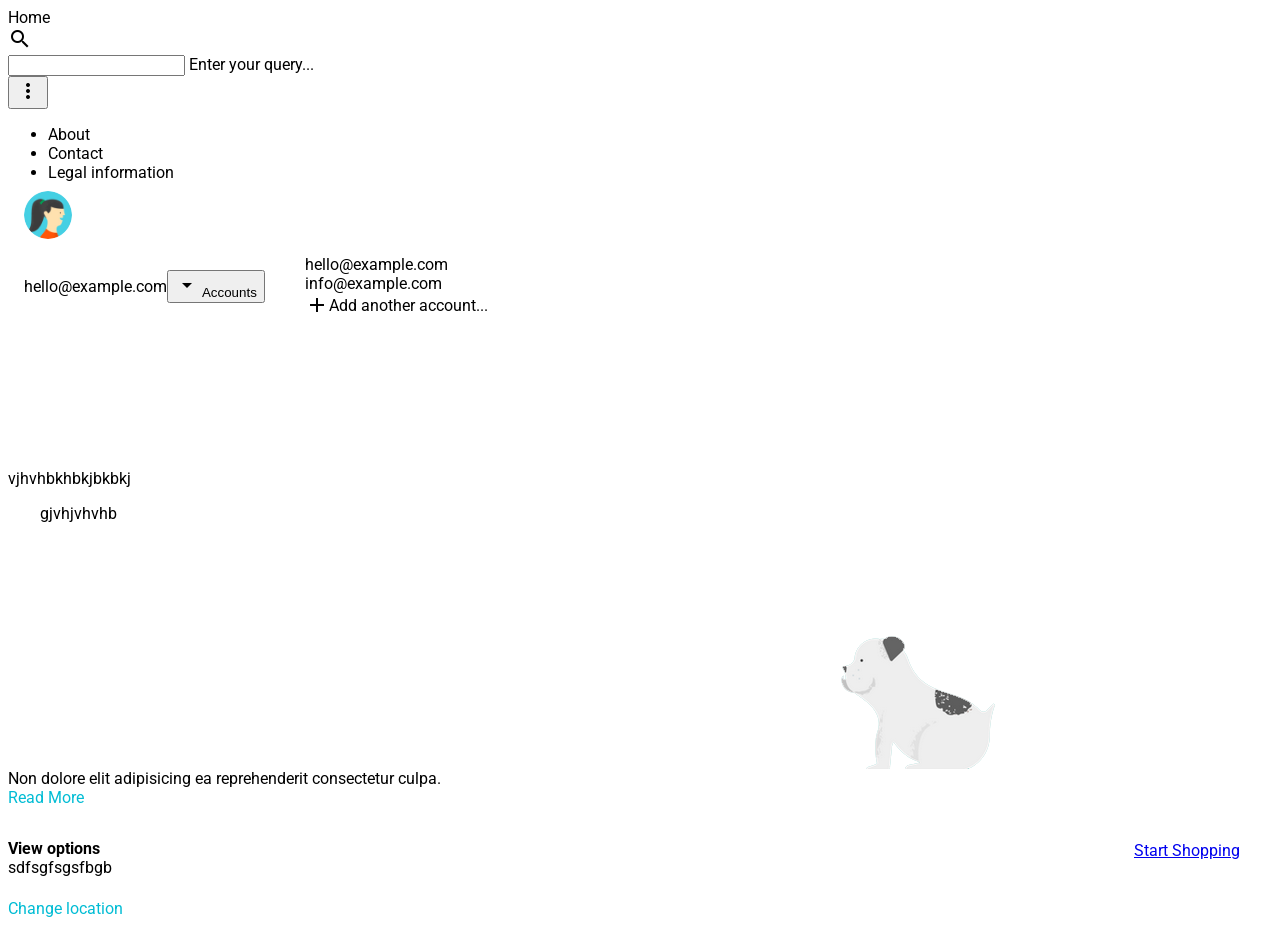
==== index.html @ da06a86b "First Commit" ====
<!doctype html>
<!--
  Material Design Lite
  Copyright 2015 Google Inc. All rights reserved.

  Licensed under the Apache License, Version 2.0 (the "License");
  you may not use this file except in compliance with the License.
  You may obtain a copy of the License at

      https://www.apache.org/licenses/LICENSE-2.0

  Unless required by applicable law or agreed to in writing, software
  distributed under the License is distributed on an "AS IS" BASIS,
  WITHOUT WARRANTIES OR CONDITIONS OF ANY KIND, either express or implied.
  See the License for the specific language governing permissions and
  limitations under the License
-->
<html lang="en">
  <head>
    <meta charset="utf-8">
    <meta http-equiv="X-UA-Compatible" content="IE=edge">
    <meta name="description" content="A front-end template that helps you build fast, modern mobile web apps.">
    <meta name="viewport" content="width=device-width, initial-scale=1.0, minimum-scale=1.0">
    <title>Material Design Lite</title>

    <!-- Add to homescreen for Chrome on Android -->
    <meta name="mobile-web-app-capable" content="yes">
    <link rel="icon" sizes="192x192" href="images/android-desktop.png">

    <!-- Add to homescreen for Safari on iOS -->
    <meta name="apple-mobile-web-app-capable" content="yes">
    <meta name="apple-mobile-web-app-status-bar-style" content="black">
    <meta name="apple-mobile-web-app-title" content="Material Design Lite">
    <link rel="apple-touch-icon-precomposed" href="images/ios-desktop.png">

    <!-- Tile icon for Win8 (144x144 + tile color) -->
    <meta name="msapplication-TileImage" content="images/touch/ms-touch-icon-144x144-precomposed.png">
    <meta name="msapplication-TileColor" content="#3372DF">

    <link rel="shortcut icon" href="images/favicon.png">

    <!-- SEO: If your mobile URL is different from the desktop URL, add a canonical link to the desktop page https://developers.google.com/webmasters/smartphone-sites/feature-phones -->
    <!--
    <link rel="canonical" href="http://www.example.com/">
    -->

    <link rel="stylesheet" href="https://fonts.googleapis.com/css?family=Roboto:regular,bold,italic,thin,light,bolditalic,black,medium&amp;lang=en">
    <link rel="stylesheet" href="https://fonts.googleapis.com/icon?family=Material+Icons">
    <link rel="stylesheet" href="https://code.getmdl.io/1.3.0/material.cyan-light_blue.min.css">
    <link rel="stylesheet" href="styles.css">
    <style>
    #view-source {
      position: fixed;
      display: block;
      right: 0;
      bottom: 0;
      margin-right: 40px;
      margin-bottom: 40px;
      z-index: 900;
    }
    </style>
  </head>
  <body>
    <div class="demo-layout mdl-layout mdl-js-layout mdl-layout--fixed-drawer mdl-layout--fixed-header">

      <header class="demo-header mdl-layout__header mdl-color--grey-100 mdl-color-text--grey-600">
        <div class="mdl-layout__header-row">
          <span class="mdl-layout-title">Home</span>
          <div class="mdl-layout-spacer"></div>
          <div class="mdl-textfield mdl-js-textfield mdl-textfield--expandable">
            <label class="mdl-button mdl-js-button mdl-button--icon" for="search">
              <i class="material-icons">search</i>
            </label>
            <div class="mdl-textfield__expandable-holder">
              <input class="mdl-textfield__input" type="text" id="search">
              <label class="mdl-textfield__label" for="search">Enter your query...</label>
            </div>
          </div>
          <button class="mdl-button mdl-js-button mdl-js-ripple-effect mdl-button--icon" id="hdrbtn">
            <i class="material-icons">more_vert</i>
          </button>
          <ul class="mdl-menu mdl-js-menu mdl-js-ripple-effect mdl-menu--bottom-right" for="hdrbtn">
            <li class="mdl-menu__item">About</li>
            <li class="mdl-menu__item">Contact</li>
            <li class="mdl-menu__item">Legal information</li>
          </ul>
        </div>
      </header>
      <div class="demo-drawer mdl-layout__drawer mdl-color--blue-grey-900 mdl-color-text--blue-grey-50">
        <header class="demo-drawer-header">
          <img src="images/user.jpg" class="demo-avatar">
          <div class="demo-avatar-dropdown">
            <span>hello@example.com</span>
            <div class="mdl-layout-spacer"></div>
            <button id="accbtn" class="mdl-button mdl-js-button mdl-js-ripple-effect mdl-button--icon">
              <i class="material-icons" role="presentation">arrow_drop_down</i>
              <span class="visuallyhidden">Accounts</span>
            </button>
            <ul class="mdl-menu mdl-menu--bottom-right mdl-js-menu mdl-js-ripple-effect" for="accbtn">
              <li class="mdl-menu__item">hello@example.com</li>
              <li class="mdl-menu__item">info@example.com</li>
              <li class="mdl-menu__item"><i class="material-icons">add</i>Add another account...</li>
            </ul>
          </div>
        </header>

        <nav class="demo-navigation mdl-navigation mdl-color--blue-grey-800">
          <a class="mdl-navigation__link" href=""><i class="mdl-color-text--blue-grey-400 material-icons" role="presentation">home</i>Home</a>
          <a class="mdl-navigation__link" href=""><i class="mdl-color-text--blue-grey-400 material-icons" role="presentation">add_shopping_cart</i>Preplan Purchase</a>
          <a class="mdl-navigation__link" href=""><i class="mdl-color-text--blue-grey-400 material-icons" role="presentation">history</i>Purchase History</a>
          <a class="mdl-navigation__link" href=""><i class="mdl-color-text--blue-grey-400 material-icons" role="presentation">redeem</i>Redeem Points</a>
          <a class="mdl-navigation__link" href=""><i class="mdl-color-text--blue-grey-400 material-icons" role="presentation">map</i>Map</a>
        </nav>
      </div>


      <main class="mdl-layout__content mdl-color--grey-100">
        <div class="mdl-grid demo-content">

          <div class="demo-charts mdl-color--white mdl-shadow--2dp mdl-cell mdl-cell--12-col mdl-grid">
          vjhvhbkhbkjbkbkj
          </div>

          <div class="demo-graphs mdl-shadow--2dp mdl-color--white mdl-cell mdl-cell--8-col">
            gjvhjvhvhb
          </div>

          <div class="demo-cards mdl-cell mdl-cell--4-col mdl-cell--8-col-tablet mdl-grid mdl-grid--no-spacing">

            <div class="demo-updates mdl-card mdl-shadow--2dp mdl-cell mdl-cell--4-col mdl-cell--4-col-tablet mdl-cell--12-col-desktop">
              <div class="mdl-card__title mdl-card--expand mdl-color--teal-300">
                <h2 class="mdl-card__title-text">Updates</h2>
              </div>
              <div class="mdl-card__supporting-text mdl-color-text--grey-600">
                Non dolore elit adipisicing ea reprehenderit consectetur culpa.
              </div>
              <div class="mdl-card__actions mdl-card--border">
                <a href="#" class="mdl-button mdl-js-button mdl-js-ripple-effect">Read More</a>
              </div>
            </div>

            <div class="demo-separator mdl-cell--1-col"></div>
            <div class="demo-options mdl-card mdl-color--deep-purple-500 mdl-shadow--2dp mdl-cell mdl-cell--4-col mdl-cell--3-col-tablet mdl-cell--12-col-desktop">
              <div class="mdl-card__supporting-text mdl-color-text--blue-grey-50">
                <h3>View options</h3>
                sdfsgfsgsfbgb
              </div>
              <div class="mdl-card__actions mdl-card--border">
                <a href="#" class="mdl-button mdl-js-button mdl-js-ripple-effect mdl-color-text--blue-grey-50">Change location</a>
                <div class="mdl-layout-spacer"></div>
                <i class="material-icons">location_on</i>
              </div>
            </div>

          </div>
        </div>

      </main>
    </div>


    <a href="scanpage.html" id="view-source" class="mdl-button mdl-js-button mdl-button--raised mdl-js-ripple-effect mdl-button--colored mdl-color-text--white">Start Shopping</a>
    <script src="https://code.getmdl.io/1.3.0/material.min.js"></script>
  </body>
</html>
---- styles.css ----
/**
 * Copyright 2015 Google Inc. All Rights Reserved.
 *
 * Licensed under the Apache License, Version 2.0 (the "License");
 * you may not use this file except in compliance with the License.
 * You may obtain a copy of the License at
 *
 *      http://www.apache.org/licenses/LICENSE-2.0
 *
 * Unless required by applicable law or agreed to in writing, software
 * distributed under the License is distributed on an "AS IS" BASIS,
 * WITHOUT WARRANTIES OR CONDITIONS OF ANY KIND, either express or implied.
 * See the License for the specific language governing permissions and
 * limitations under the License.
 */

html, body {
  font-family: 'Roboto', 'Helvetica', sans-serif;
}
.demo-avatar {
  width: 48px;
  height: 48px;
  border-radius: 24px;
}
.demo-layout .mdl-layout__header .mdl-layout__drawer-button {
  color: rgba(0, 0, 0, 0.54);
}
.mdl-layout__drawer .avatar {
  margin-bottom: 16px;
}
.demo-drawer {
  border: none;
}
/* iOS Safari specific workaround */
.demo-drawer .mdl-menu__container {
  z-index: -1;
}
.demo-drawer .demo-navigation {
  z-index: -2;
}
/* END iOS Safari specific workaround */
.demo-drawer .mdl-menu .mdl-menu__item {
  display: -webkit-flex;
  display: -ms-flexbox;
  display: flex;
  -webkit-align-items: center;
      -ms-flex-align: center;
          align-items: center;
}
.demo-drawer-header {
  box-sizing: border-box;
  display: -webkit-flex;
  display: -ms-flexbox;
  display: flex;
  -webkit-flex-direction: column;
      -ms-flex-direction: column;
          flex-direction: column;
  -webkit-justify-content: flex-end;
      -ms-flex-pack: end;
          justify-content: flex-end;
  padding: 16px;
  height: 151px;
}
.demo-avatar-dropdown {
  display: -webkit-flex;
  display: -ms-flexbox;
  display: flex;
  position: relative;
  -webkit-flex-direction: row;
      -ms-flex-direction: row;
          flex-direction: row;
  -webkit-align-items: center;
      -ms-flex-align: center;
          align-items: center;
  width: 100%;
}

.demo-navigation {
  -webkit-flex-grow: 1;
      -ms-flex-positive: 1;
          flex-grow: 1;
}
.demo-layout .demo-navigation .mdl-navigation__link {
  display: -webkit-flex !important;
  display: -ms-flexbox !important;
  display: flex !important;
  -webkit-flex-direction: row;
      -ms-flex-direction: row;
          flex-direction: row;
  -webkit-align-items: center;
      -ms-flex-align: center;
          align-items: center;
  color: rgba(255, 255, 255, 0.56);
  font-weight: 500;
}
.demo-layout .demo-navigation .mdl-navigation__link:hover {
  background-color: #00BCD4;
  color: #37474F;
}
.demo-navigation .mdl-navigation__link .material-icons {
  font-size: 24px;
  color: rgba(255, 255, 255, 0.56);
  margin-right: 32px;
}

.demo-content {
  max-width: 1080px;
}

.demo-charts {
  -webkit-align-items: center;
      -ms-flex-align: center;
          align-items: center;
}
.demo-chart:nth-child(1) {
  color: #ACEC00;
}
.demo-chart:nth-child(2) {
  color: #00BBD6;
}
.demo-chart:nth-child(3) {
  color: #BA65C9;
}
.demo-chart:nth-child(4) {
  color: #EF3C79;
}
.demo-graphs {
  padding: 16px 32px;
  display: -webkit-flex;
  display: -ms-flexbox;
  display: flex;
  -webkit-flex-direction: column;
      -ms-flex-direction: column;
          flex-direction: column;
  -webkit-align-items: stretch;
      -ms-flex-align: stretch;
          align-items: stretch;
}
/* TODO: Find a proper solution to have the graphs
 * not float around outside their container in IE10/11.
 * Using a browserhacks.com solution for now.
 */
_:-ms-input-placeholder, :root .demo-graphs {
  min-height: 664px;
}
_:-ms-input-placeholder, :root .demo-graph {
  max-height: 300px;
}
/* TODO end */
.demo-graph:nth-child(1) {
  color: #00b9d8;
}
.demo-graph:nth-child(2) {
  color: #d9006e;
}

.demo-cards {
  -webkit-align-items: flex-start;
      -ms-flex-align: start;
          align-items: flex-start;
  -webkit-align-content: flex-start;
      -ms-flex-line-pack: start;
          align-content: flex-start;
}
.demo-cards .demo-separator {
  height: 32px;
}
.demo-cards .mdl-card__title.mdl-card__title {
  color: white;
  font-size: 24px;
  font-weight: 400;
}
.demo-cards ul {
  padding: 0;
}
.demo-cards h3 {
  font-size: 1em;
}
.demo-updates .mdl-card__title {
  min-height: 200px;
  background-image: url('images/dog.png');
  background-position: 90% 100%;
  background-repeat: no-repeat;
}
.demo-cards .mdl-card__actions a {
  color: #00BCD4;
  text-decoration: none;
}

.demo-options h3 {
  margin: 0;
}
.demo-options .mdl-checkbox__box-outline {
  border-color: rgba(255, 255, 255, 0.89);
}
.demo-options ul {
  margin: 0;
  list-style-type: none;
}
.demo-options li {
  margin: 4px 0;
}
.demo-options .material-icons {
  color: rgba(255, 255, 255, 0.89);
}
.demo-options .mdl-card__actions {
  height: 64px;
  display: -webkit-flex;
  display: -ms-flexbox;
  display: flex;
  box-sizing: border-box;
  -webkit-align-items: center;
      -ms-flex-align: center;
          align-items: center;
}
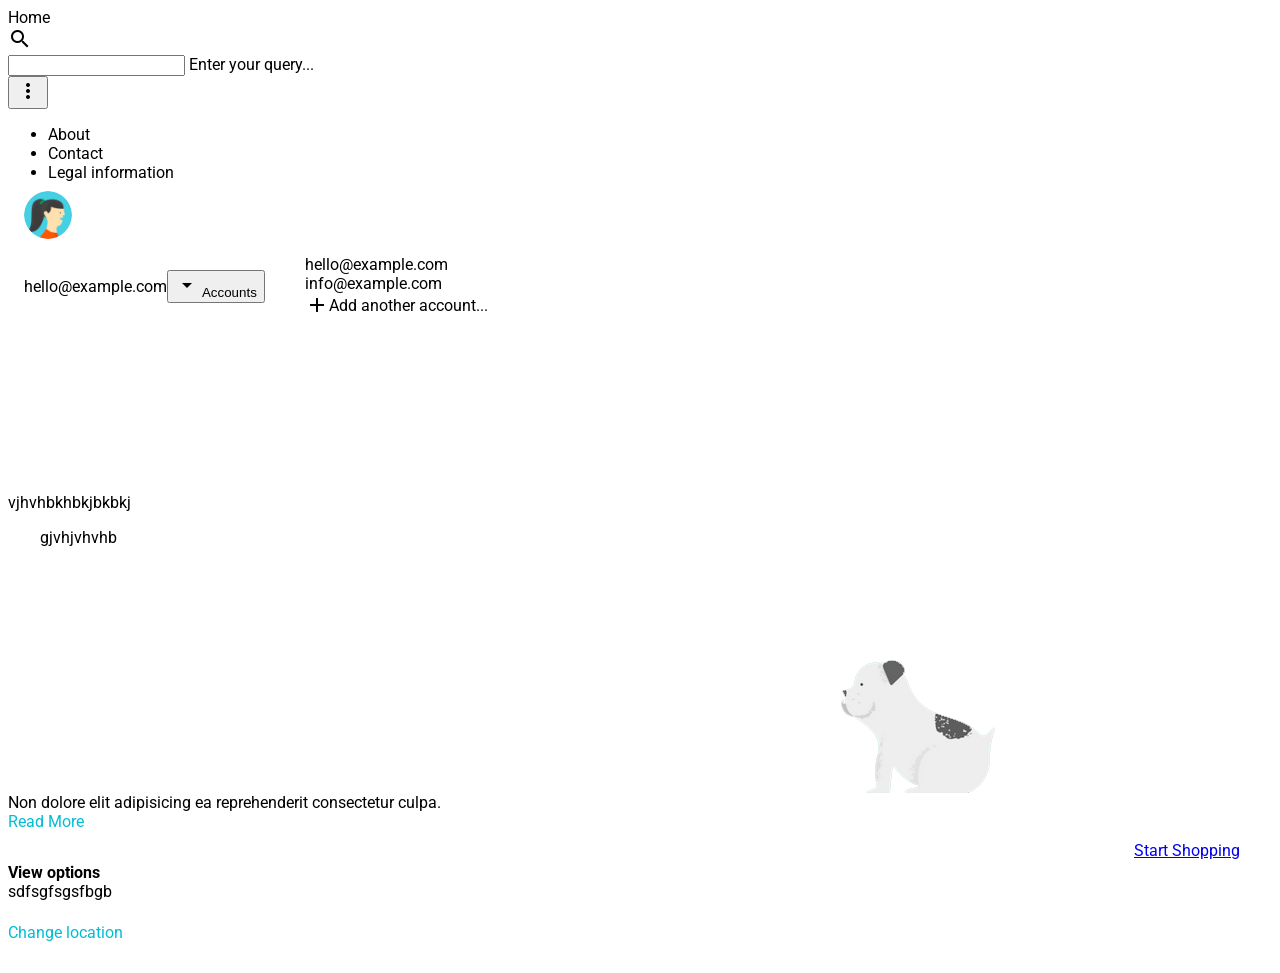
==== commit bebe7f46: "Second Commit" ====
--- a/index.html
+++ b/index.html
@@ -107,6 +107,8 @@
         <nav class="demo-navigation mdl-navigation mdl-color--blue-grey-800">
           <a class="mdl-navigation__link" href=""><i class="mdl-color-text--blue-grey-400 material-icons" role="presentation">home</i>Home</a>
           <a class="mdl-navigation__link" href=""><i class="mdl-color-text--blue-grey-400 material-icons" role="presentation">add_shopping_cart</i>Preplan Purchase</a>
+
+          <a class="mdl-navigation__link" href="ar/index.html"><i class="mdl-color-text--blue-grey-400 material-icons" role="presentation">control_camera</i>AR Shopping</a>
           <a class="mdl-navigation__link" href=""><i class="mdl-color-text--blue-grey-400 material-icons" role="presentation">history</i>Purchase History</a>
           <a class="mdl-navigation__link" href=""><i class="mdl-color-text--blue-grey-400 material-icons" role="presentation">redeem</i>Redeem Points</a>
           <a class="mdl-navigation__link" href=""><i class="mdl-color-text--blue-grey-400 material-icons" role="presentation">map</i>Map</a>
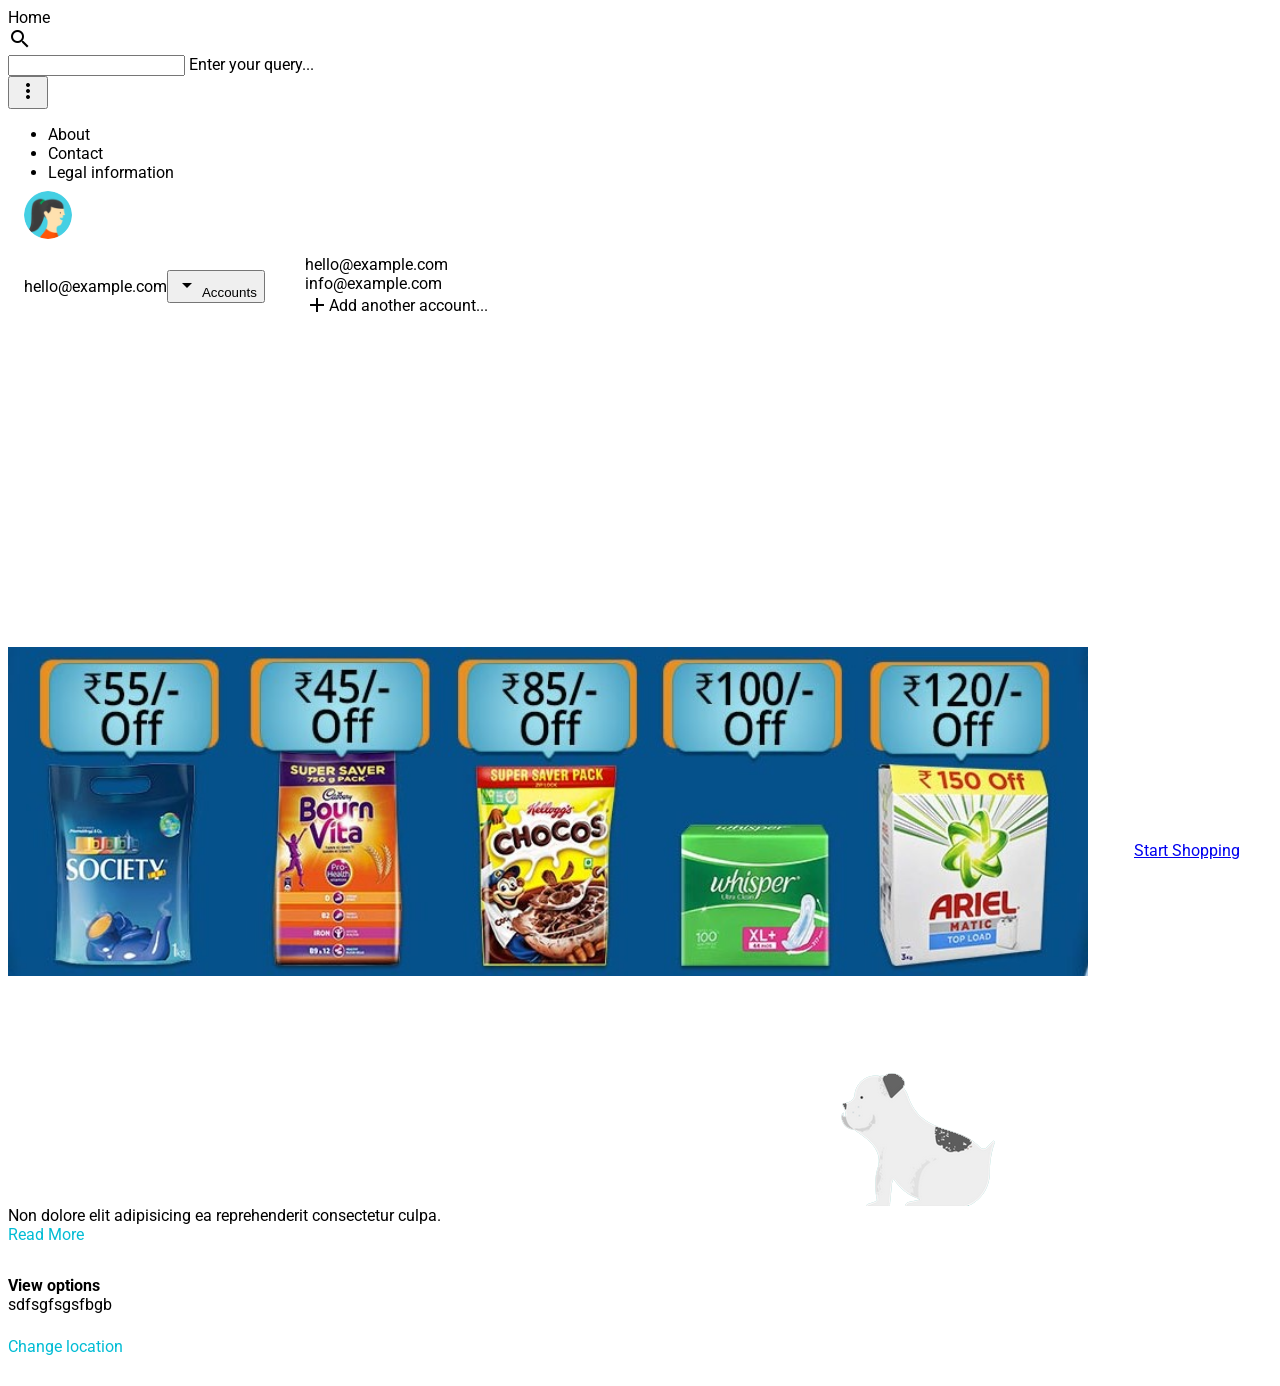
==== commit 925b73fc: "Third Commit" ====
--- a/index.html
+++ b/index.html
@@ -49,6 +49,11 @@
     <link rel="stylesheet" href="https://code.getmdl.io/1.3.0/material.cyan-light_blue.min.css">
     <link rel="stylesheet" href="styles.css">
     <style>
+
+    #ad
+    {
+      padding: 0px;
+    }
     #view-source {
       position: fixed;
       display: block;
@@ -105,8 +110,8 @@
         </header>
 
         <nav class="demo-navigation mdl-navigation mdl-color--blue-grey-800">
-          <a class="mdl-navigation__link" href=""><i class="mdl-color-text--blue-grey-400 material-icons" role="presentation">home</i>Home</a>
-          <a class="mdl-navigation__link" href=""><i class="mdl-color-text--blue-grey-400 material-icons" role="presentation">add_shopping_cart</i>Preplan Purchase</a>
+          <a class="mdl-navigation__link" href="#"><i class="mdl-color-text--blue-grey-400 material-icons" role="presentation">home</i>Home</a>
+          <a class="mdl-navigation__link" href="preplan.php"><i class="mdl-color-text--blue-grey-400 material-icons" role="presentation">add_shopping_cart</i>Preplan Purchase</a>
 
           <a class="mdl-navigation__link" href="ar/index.html"><i class="mdl-color-text--blue-grey-400 material-icons" role="presentation">control_camera</i>AR Shopping</a>
           <a class="mdl-navigation__link" href=""><i class="mdl-color-text--blue-grey-400 material-icons" role="presentation">history</i>Purchase History</a>
@@ -120,11 +125,13 @@
         <div class="mdl-grid demo-content">
 
           <div class="demo-charts mdl-color--white mdl-shadow--2dp mdl-cell mdl-cell--12-col mdl-grid">
-          vjhvhbkhbkjbkbkj
+            <video loop autoplay>
+                <source src="Final Trailer.mp4" type="video/mp4">
+            </video>
           </div>
 
-          <div class="demo-graphs mdl-shadow--2dp mdl-color--white mdl-cell mdl-cell--8-col">
-            gjvhjvhvhb
+          <div class="demo-graphs mdl-shadow--2dp mdl-color--white mdl-cell mdl-cell--8-col" id="ad">
+            <img src="images/ad1.jpg">
           </div>
 
           <div class="demo-cards mdl-cell mdl-cell--4-col mdl-cell--8-col-tablet mdl-grid mdl-grid--no-spacing">
--- a/styles.css
+++ b/styles.css
@@ -213,3 +213,52 @@
       -ms-flex-align: center;
           align-items: center;
 }
+
+
+
+ul.todo {
+  width: 100%;
+  float: left;
+}
+
+ul.todo li {
+  width: 50%;
+  min-height: 50px;
+  float: left;
+  font-size: 14px;
+  font-weight: 500;
+  color: #444;
+  line-height: 22px;
+
+  background: #fff;
+  border-radius: 5px;
+  position: relative;
+  box-shadow: 0px 1px 2px rgba(44, 62, 80, 0.10);
+  margin: 0 0 10px 0;
+  padding: 14px 100px 14px 14px;
+  word-break: break-word;
+}
+
+ul.todo li .buttondiv {
+  width: 100px;
+  height: 50px;
+  position: absolute;
+  top: 0;
+  right: 0;
+}
+
+
+ul.todo li .buttondiv button {
+  width: 50px;
+  height: 50px;
+  float: left;
+  background: none;
+  position: relative;
+  border: 0px;
+  box-shadow: none;
+  outline: none;
+  cursor: pointer;
+
+  -webkit-appearance: none;
+  -moz-appearance: none;
+}
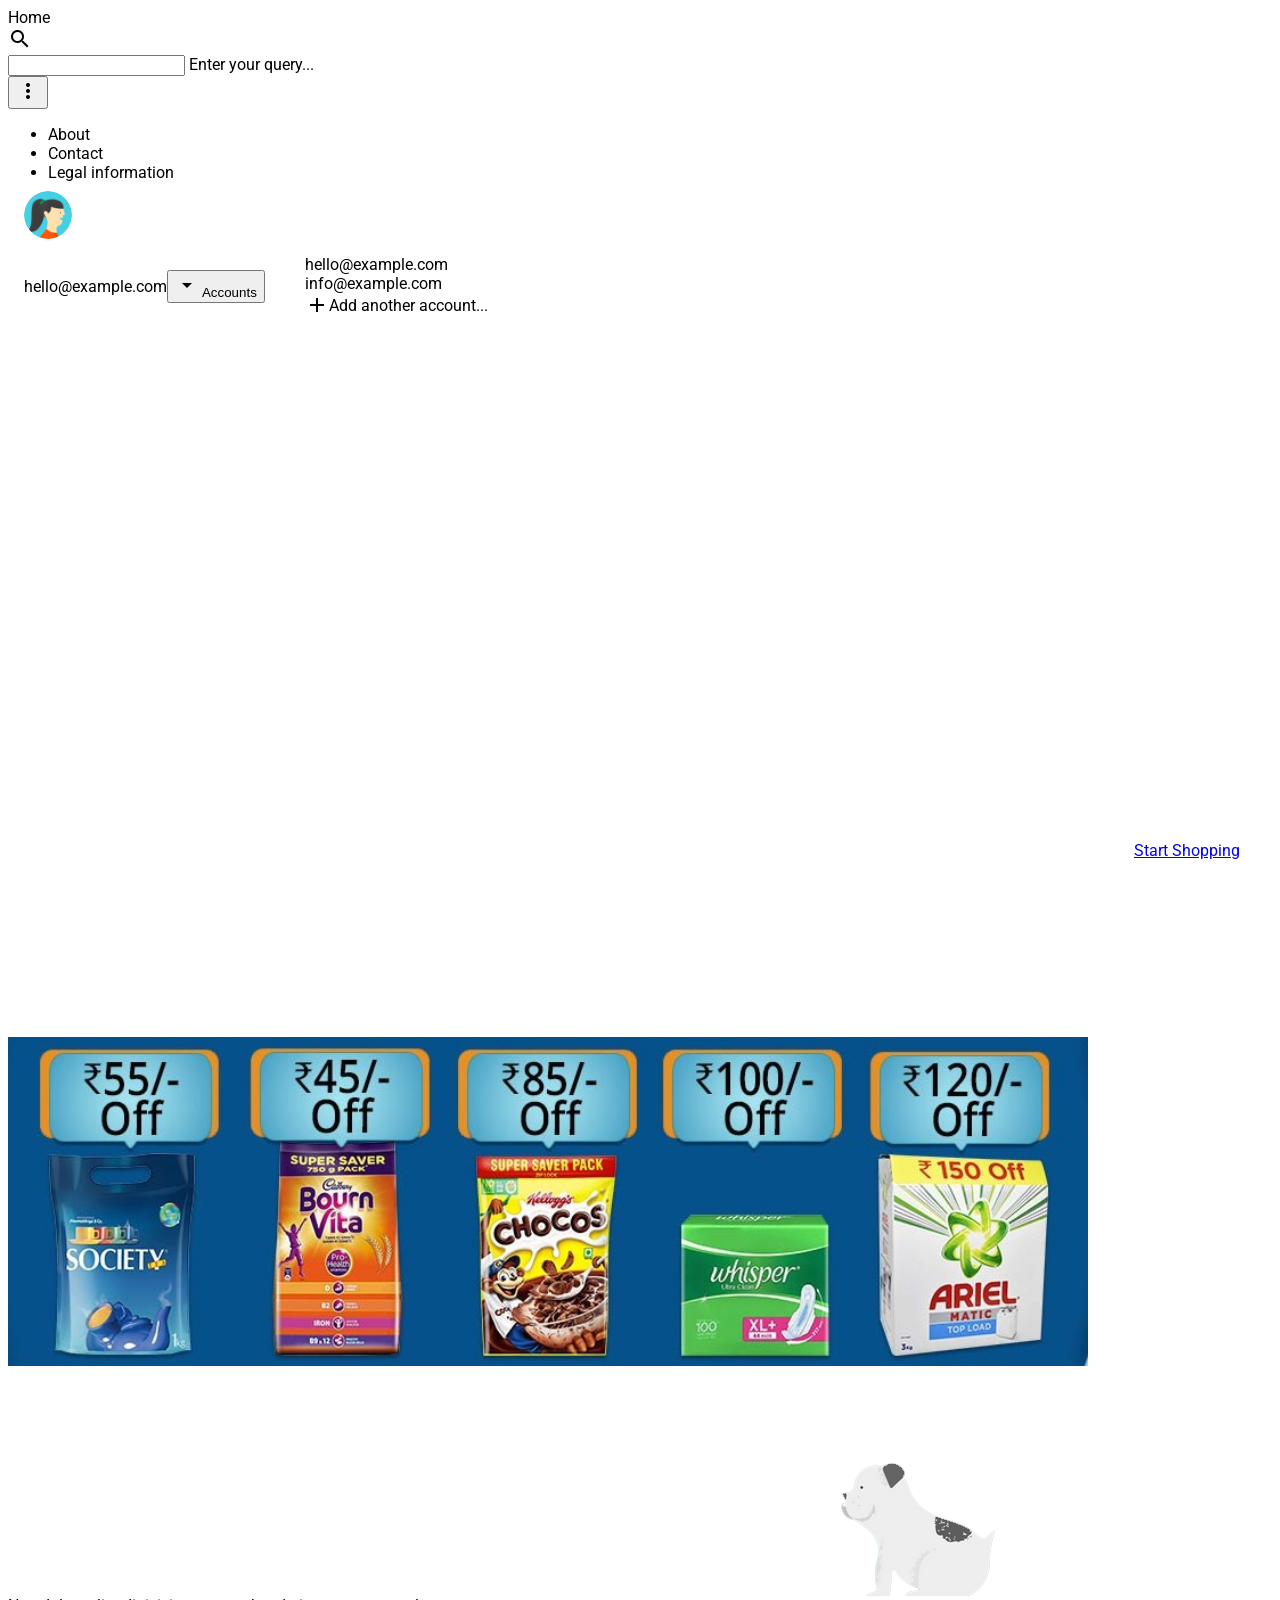
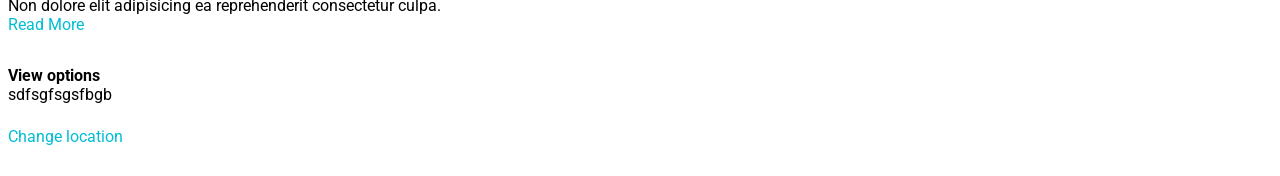
==== commit 91f87e84: "Fourth Commit" ====
--- a/index.html
+++ b/index.html
@@ -125,13 +125,13 @@
         <div class="mdl-grid demo-content">
 
           <div class="demo-charts mdl-color--white mdl-shadow--2dp mdl-cell mdl-cell--12-col mdl-grid">
-            <video loop autoplay>
+            <video id="vid" loop autoplay muted style="width:100%;">
                 <source src="Final Trailer.mp4" type="video/mp4">
             </video>
           </div>
 
           <div class="demo-graphs mdl-shadow--2dp mdl-color--white mdl-cell mdl-cell--8-col" id="ad">
-            <img src="images/ad1.jpg">
+            <img style="width:100%;" src="images/ad1.jpg">
           </div>
 
           <div class="demo-cards mdl-cell mdl-cell--4-col mdl-cell--8-col-tablet mdl-grid mdl-grid--no-spacing">
@@ -170,5 +170,12 @@
 
     <a href="scanpage.html" id="view-source" class="mdl-button mdl-js-button mdl-button--raised mdl-js-ripple-effect mdl-button--colored mdl-color-text--white">Start Shopping</a>
     <script src="https://code.getmdl.io/1.3.0/material.min.js"></script>
+
+
+    <script>
+        document.getElementById('vid').play();
+    </script>
+
+
   </body>
 </html>
